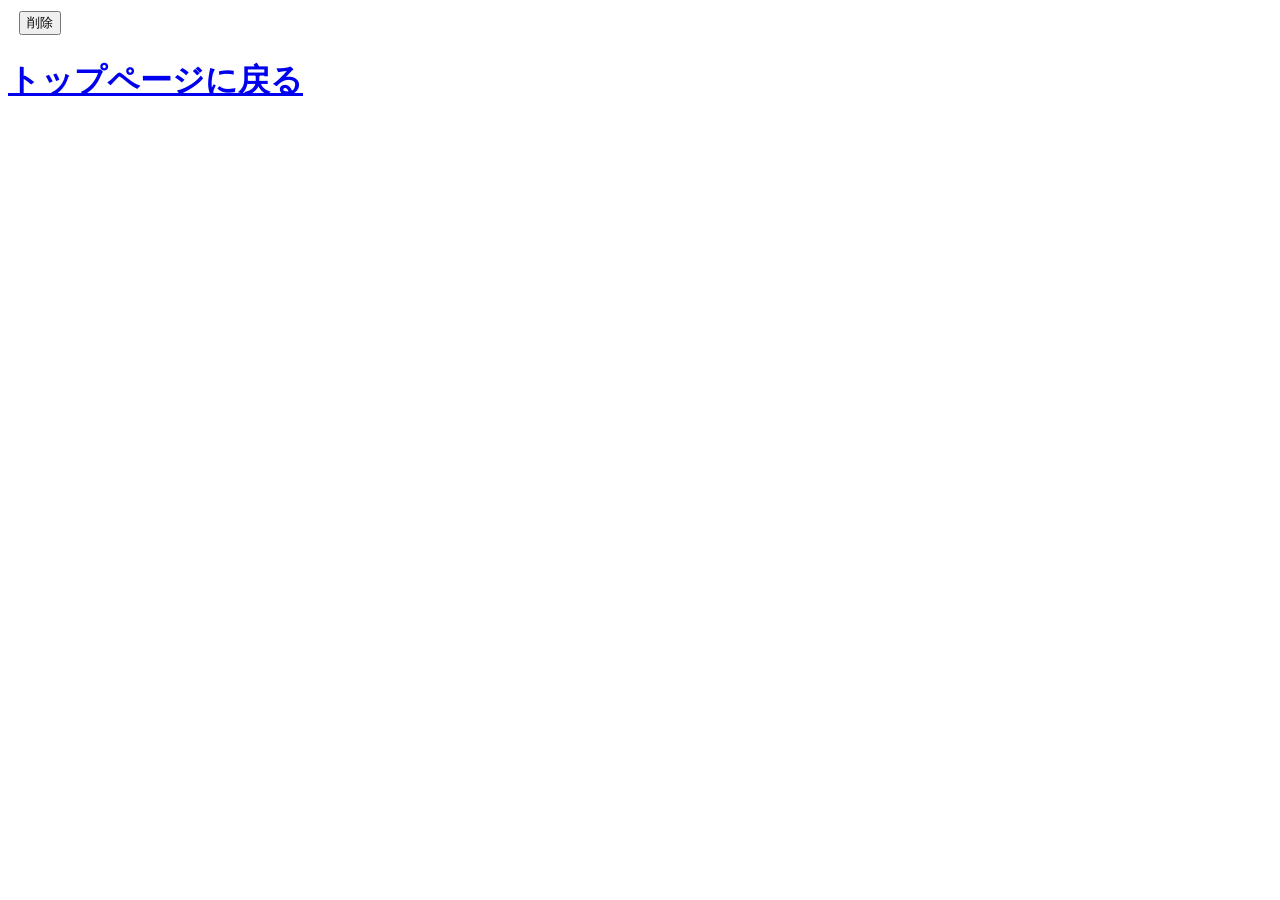
==== src/main/resources/templates/userDelete.html @ b8cd95df "ユーザー情報を削除するページを実装・ページを見やすく" ====
<!DOCTYPE html>
<html xmlns="http://www.w3.org/1999/xhtml"
      xmlns:th="http://www.thymeleaf.org">
<head lang="ja">
    <meta charset="UTF-8" />
    <title>ユーザー消去</title>
    <link rel="stylesheet"
    href="/static/bower_components/bootstrap/dist/css/bootstrap.css"
    th:href="@{/bower_components/bootstrap/dist/css/bootstrap.css}" />
</head>
<body>
<table>
    <tr th:each="user :${users}">
        <td th:text="${user.id}"></td>
        <td th:text="${user.name}"></td>
        <td>
        <form th:action="@{/users/delete}" method="post" th:object="${studentForm}">
        <input class = "btn btn-default" type="submit" name = "formm" value="削除"/>
        <input type = "hidden" name = "id" th:value = "${user.id}"/>
        <input type = "hidden" name = "name" th:value = "${user.name}"/>
        </form>
        </td>
</tr>
</table>
    <div class="panel panel-default">
    	<div class="panel-heading" role="tab" id="headingOne">
   			 <h1 class="panel-title">
			 	<a href="http://localhost:8080/">
    				<span class="glyphicon glyphicon-menu-left" aria-hidden="true"></span>
				 		トップページに戻る
				</a>
			</h1>
		</div>
	</div>
</body>
</html>
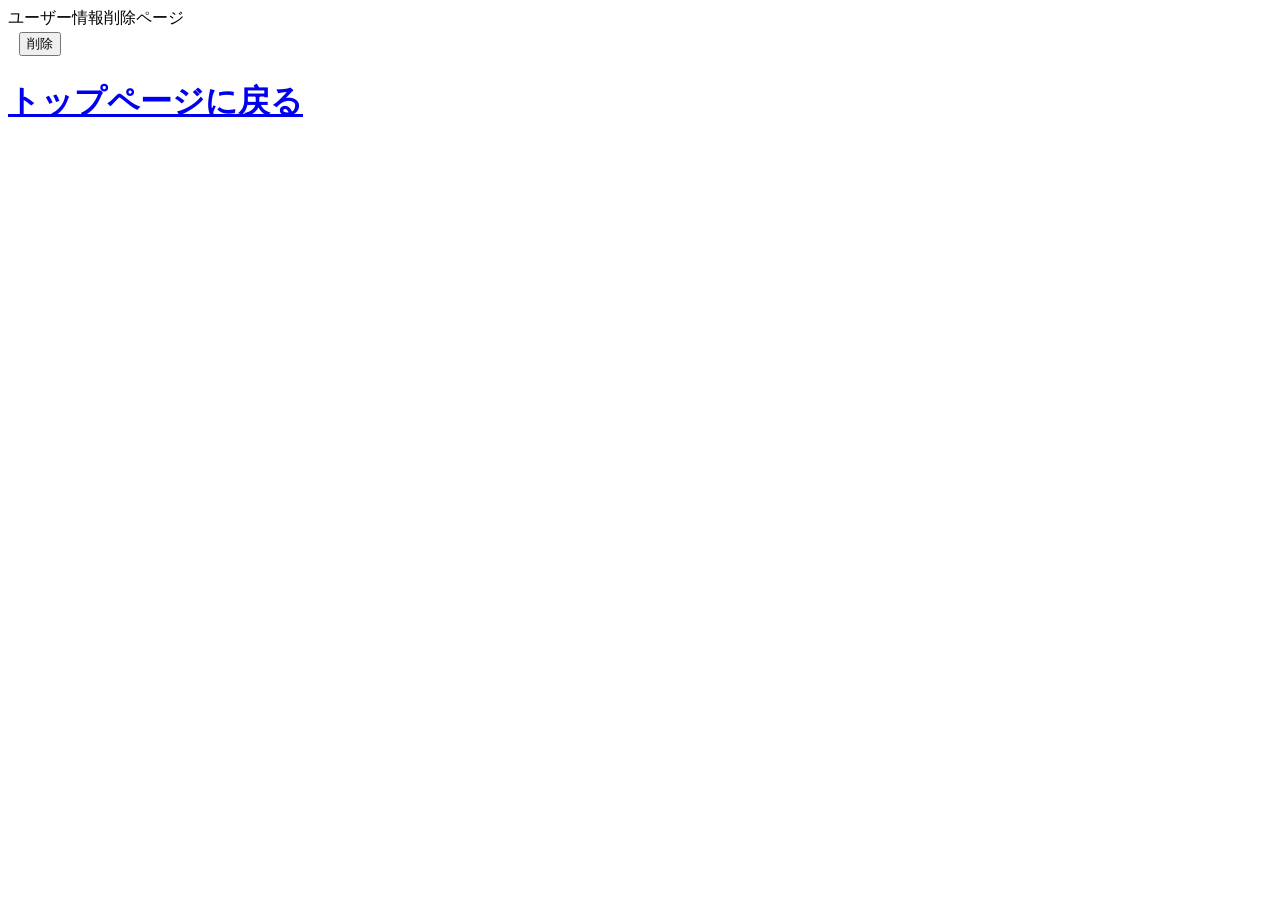
==== commit 3c54d2b2: "ユーザー情報削除を行った後削除ページに留まるよう修正" ====
--- a/src/main/resources/templates/userDelete.html
+++ b/src/main/resources/templates/userDelete.html
@@ -9,6 +9,7 @@
     th:href="@{/bower_components/bootstrap/dist/css/bootstrap.css}" />
 </head>
 <body>
+<div> ユーザー情報削除ページ</div>
 <table>
     <tr th:each="user :${users}">
         <td th:text="${user.id}"></td>
